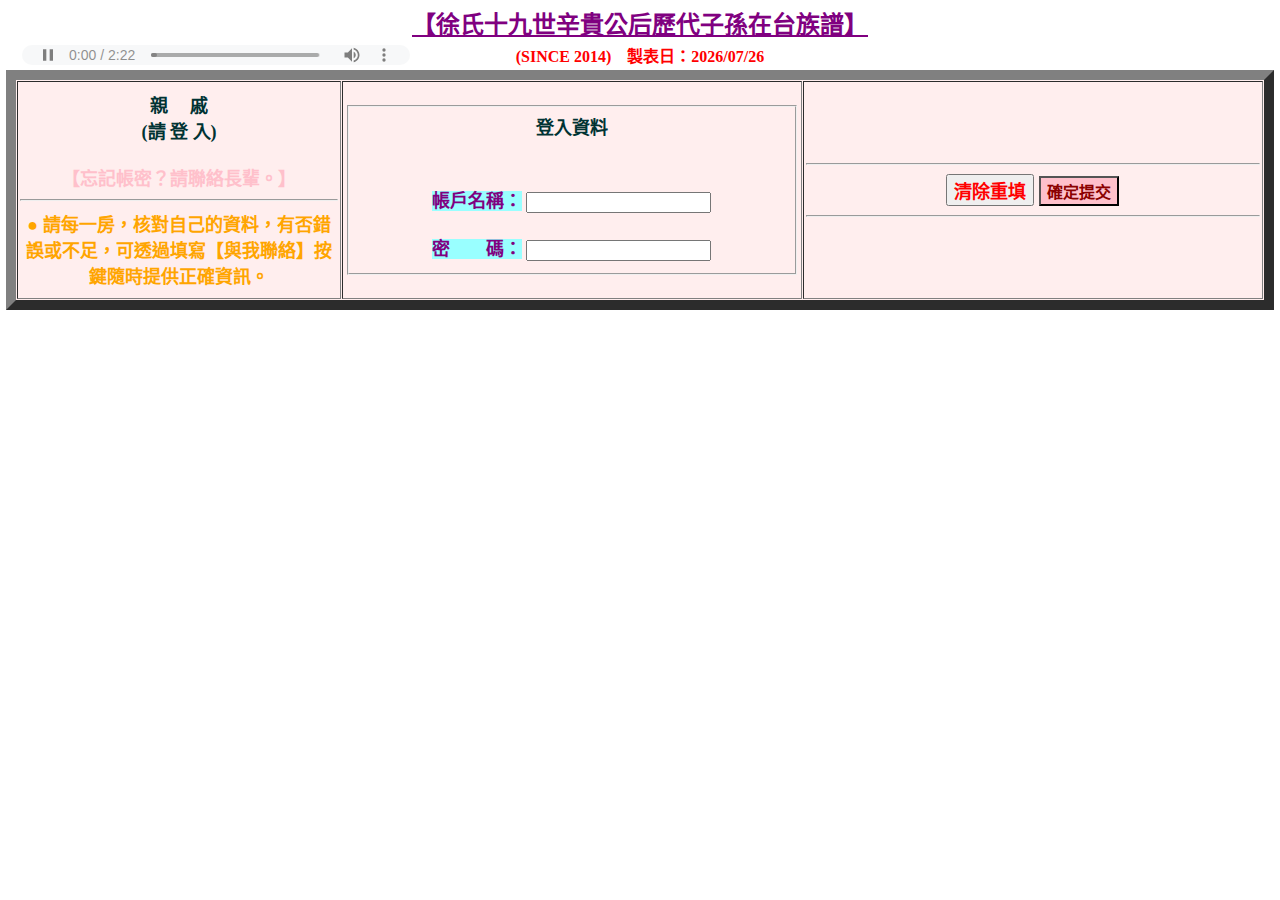
==== index.html @ 34a6ddd7 "v.1" ====
<!-- index.html start --------------------------------------------------------------->
<!DOCTYPE html>
<html>
<head>
<meta http-equiv="Content-Type" content="text/html; charset=UTF-8" />
<meta http-equiv="Content-Style-Type" content="text/css" />
<meta http-equiv="Content-Language" content="zh-TW" />
<meta name="description" content="【徐氏十九世辛貴公后歷代子孫在台族譜】" />
<link rel="stylesheet" type="text/css" href="others/base.css" />
<title>【徐氏十九世辛貴公后歷代子孫在台族譜】</title>
<script type="text/javascript" src="javas/jquery.min.js"></script>
<script type="text/javascript" src="javas/jquery.form.js"></script>
<script type="text/javascript" src="javas/md5.js"></script>
<script type="text/javascript" charset="utf-8">
  try{var _hinet = parent.document.getElementsByTagName("frameset");for(var i=0;i<_hinet.length;i++){_hinet[i].cols="*,0";}}
  catch(err){}
  $(parent.document.getElementById("adpage")).remove();
</script>
<script type="text/javascript" src="javas/hsusF_JS.js" charset="utf-8"></script>
<script type="text/javascript" src="javas/ind_1.js" charset="utf-8"></script>
</head>
<body>
<!-- =================================================================================================== -->
<div id="div0" align="center" style="height:auto;display: block;">
<script type="text/javascript" charset="utf-8">$('#div0').load('hsusFT.html');</script>
</div>
</body>
</html>
<!-- ===========================prog=end================================================================ -->
<noscript>
---- others/base.css ----
header, footer, nav, article, aside, hgroup, section {  /* ?? block ?? */
  display: block;
}

body {
  margin:0 auto; color:#FFFFFF; overflow:scroll;
}
/* ------------------------------------------------,#tr01 input :hover------------ ------------------ */
/* #th01, #tr02, #tf01 { display:none; }*/
#tr01 input[type*=reset]:hover, #tr01 input[type*=button]:hover { cursor:pointer; color:green; background:#DDFFAA; }

#tr02 fieldset.fs2  { color: darkgreen; background-color: gold;}
#tr02 fieldset.fs2 a.dropt:link,  #tr02 fieldset.fs2 a.dropt:visited, #tr02 fieldset.fs2 a.drop:link,  #tr02 fieldset.fs2 a.drop:visited
                    { color: darkgreen; text-decoration: none;}
#tr02 fieldset.fs2 a.dropt:hover, #tr02 fieldset.fs2 a.dropt:active,  #tr02 fieldset.fs2 a.drop:hover, #tr02 fieldset.fs2 a.drop:active
                    { cursor:pointer; color:red; background:#CCFFFF; text-decoration:underline; }

#tr02 fieldset.fs4  { color: blue; background-color: gold;}
#tr02 fieldset.fs4 a.dropt:link,  #tr02 fieldset.fs4 a.dropt:visited, #tr02 fieldset.fs4 a.drop:link,  #tr02 fieldset.fs4 a.drop:visited
                    { color: blue; text-decoration: none;}
#tr02 fieldset.fs4 a.dropt:hover, #tr02 fieldset.fs4 a.dropt:active,  #tr02 fieldset.fs4 a.drop:hover, #tr02 fieldset.fs4 a.drop:active
                    { cursor:pointer; color:red; background:#CCFFFF; text-decoration:underline; }

#tr02 fieldset.fs34 { color: darkred; background-color: pink;}
#tr02 fieldset.fs34 a.dropt:link, #tr02 fieldset.fs34 a.dropt:visited,#tr02 fieldset.fs34 a.drop:link, #tr02 fieldset.fs34 a.drop:visited
                    { color: darkred; text-decoration: none;}
#tr02 fieldset.fs34 a.dropt:hover,#tr02 fieldset.fs34 a.dropt:active, #tr02 fieldset.fs34 a.drop:hover,#tr02 fieldset.fs34 a.drop:active
                    { cursor:pointer; color:red; background:#CCFFFF; text-decoration:underline; }

#tr02 legend.dropt:hover, #tr02 legend.dropt:active
                    { cursor:pointer; color:red; background:#CCFFFF; text-decoration:underline; }
#tr02 img { width:430px; height:300px; border:2px solid red; }
#tr02 img.aa { width:300px; height:430px; border:2px solid red; }
#log_ok a { text-decoration:none; }
#log_ok a:hover { color:red; background:#BBEEFF; }
table tr td input[type="button"] {color:darkred;font-size:16px;font-family:�з���;font-weight:bold;background-color:pink;}
table tr td input[type="button"]:hover 
	{  color:darkblue; background-color:gold; cursor:pointer; border: solid 2px darkblue; box-shadow:5px 5px 5px gray; }
/* -------------------------------------------------------------------------- */                   
a.dropt span       { display:none; position:absolute; padding:3px 3px 3px 3px; width:20%; font-size:18px;
                     text-align:center; border:solid 4px purple; z-index:-5; }
a.dropt:hover span { display:block; background:#ffffcc; color: darkgreen; z-index:5; margin:-7% 0 0 -20%;
                   }

legend.dropt span,a.drop span
                   { display:none; position:fixed; padding:3px 3px 3px 3px; font-size:18px; text-align:center;
                     border:solid 4px purple; z-index:-5; }
legend.dropt:hover span,a.drop:hover span
                   { display:block; background:#ffffcc; color: darkgreen; z-index:5; top:6%; left:3.5%;
                   }
div.imgsw span img      { display:none; position:fixed; width:860px; height:450px; border:4px solid darkblue; z-index:-5; }
div.imgsw:hover span img{ display:block; z-index:5; top:5%; left:12%; box-shadow:10px 10px 10px brown; }
/* ---------------------------------------------------------------------------- */
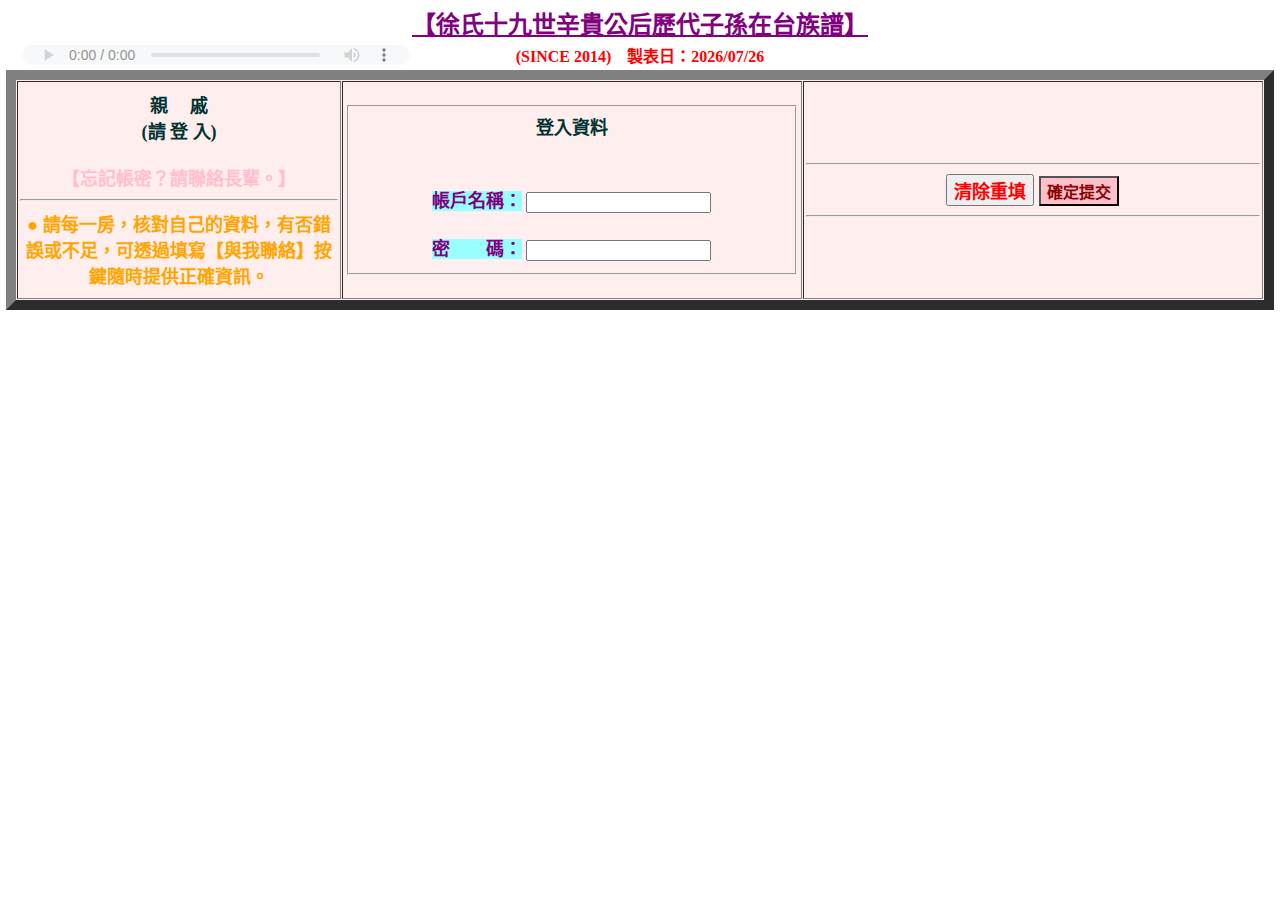
==== commit b07453f5: "4/11" ====
--- a/index.html
+++ b/index.html
@@ -11,11 +11,7 @@
 <script type="text/javascript" src="javas/jquery.min.js"></script>
 <script type="text/javascript" src="javas/jquery.form.js"></script>
 <script type="text/javascript" src="javas/md5.js"></script>
-<script type="text/javascript" charset="utf-8">
-  try{var _hinet = parent.document.getElementsByTagName("frameset");for(var i=0;i<_hinet.length;i++){_hinet[i].cols="*,0";}}
-  catch(err){}
-  $(parent.document.getElementById("adpage")).remove();
-</script>
+
 <script type="text/javascript" src="javas/hsusF_JS.js" charset="utf-8"></script>
 <script type="text/javascript" src="javas/ind_1.js" charset="utf-8"></script>
 </head>
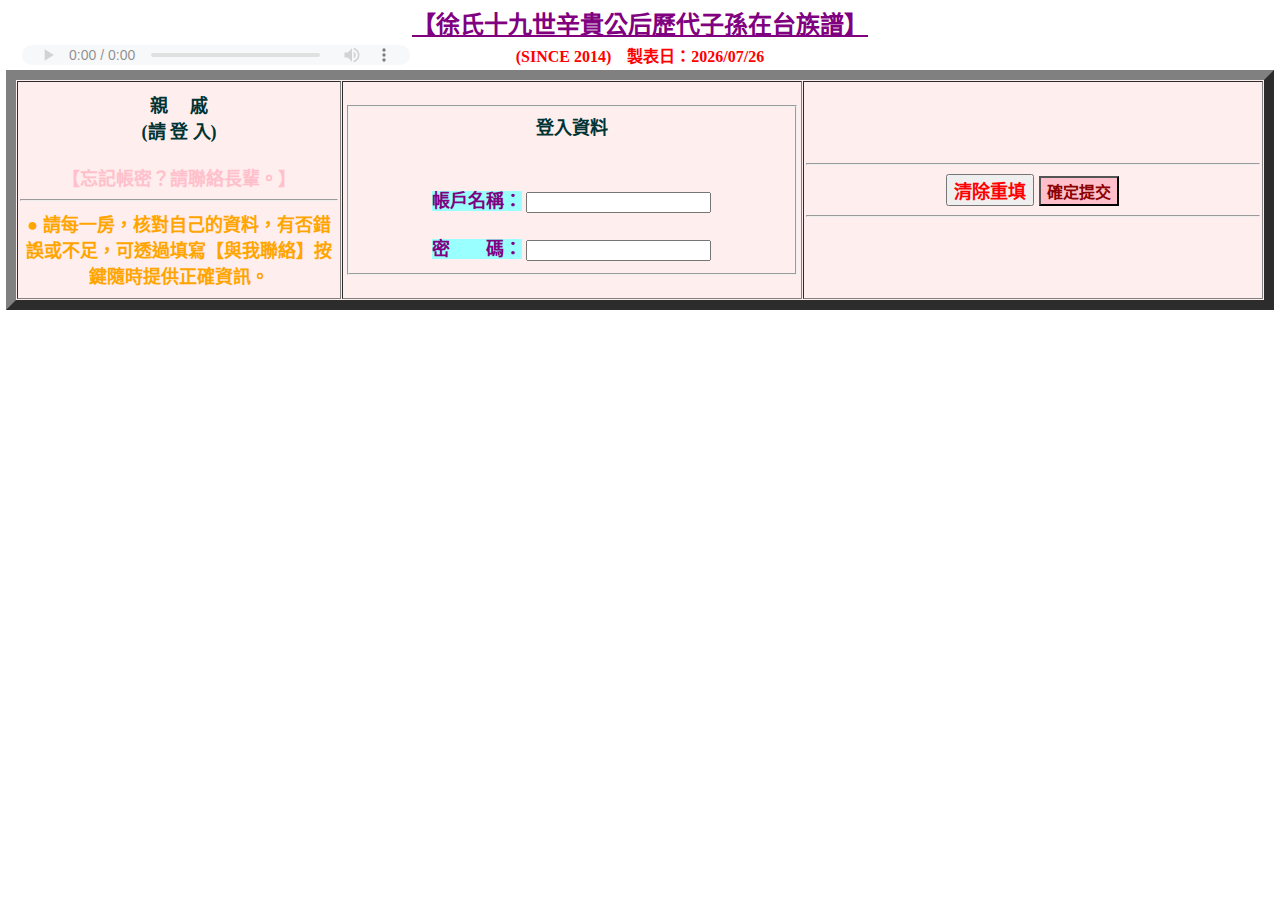
==== commit 828fd98f: "4/16" ====
--- a/index.html
+++ b/index.html
@@ -2,18 +2,18 @@
 <!DOCTYPE html>
 <html>
 <head>
-<meta http-equiv="Content-Type" content="text/html; charset=UTF-8" />
-<meta http-equiv="Content-Style-Type" content="text/css" />
-<meta http-equiv="Content-Language" content="zh-TW" />
-<meta name="description" content="【徐氏十九世辛貴公后歷代子孫在台族譜】" />
-<link rel="stylesheet" type="text/css" href="others/base.css" />
-<title>【徐氏十九世辛貴公后歷代子孫在台族譜】</title>
-<script type="text/javascript" src="javas/jquery.min.js"></script>
-<script type="text/javascript" src="javas/jquery.form.js"></script>
-<script type="text/javascript" src="javas/md5.js"></script>
-
-<script type="text/javascript" src="javas/hsusF_JS.js" charset="utf-8"></script>
-<script type="text/javascript" src="javas/ind_1.js" charset="utf-8"></script>
+    <meta http-equiv="Content-Type" content="text/html; charset=UTF-8" />
+    <meta http-equiv="Content-Style-Type" content="text/css" />
+    <meta http-equiv="Content-Language" content="zh-TW" />
+    <meta name="description" content="【徐氏十九世辛貴公后歷代子孫在台族譜】" />
+    <link rel="stylesheet" type="text/css" href="others/base.css" />
+    <title>【徐氏十九世辛貴公后歷代子孫在台族譜】</title>
+    <script type="text/javascript" src="javas/jquery.min.js"></script>
+    <script type="text/javascript" src="javas/jquery.form.js"></script>
+    <script type="text/javascript" src="javas/md5.js"></script>
+    
+    <script type="text/javascript" src="javas/hsusF_JS.js" charset="utf-8"></script>
+    <script type="text/javascript" src="javas/ind_1.js" charset="utf-8"></script>
 </head>
 <body>
 <!-- =================================================================================================== -->
